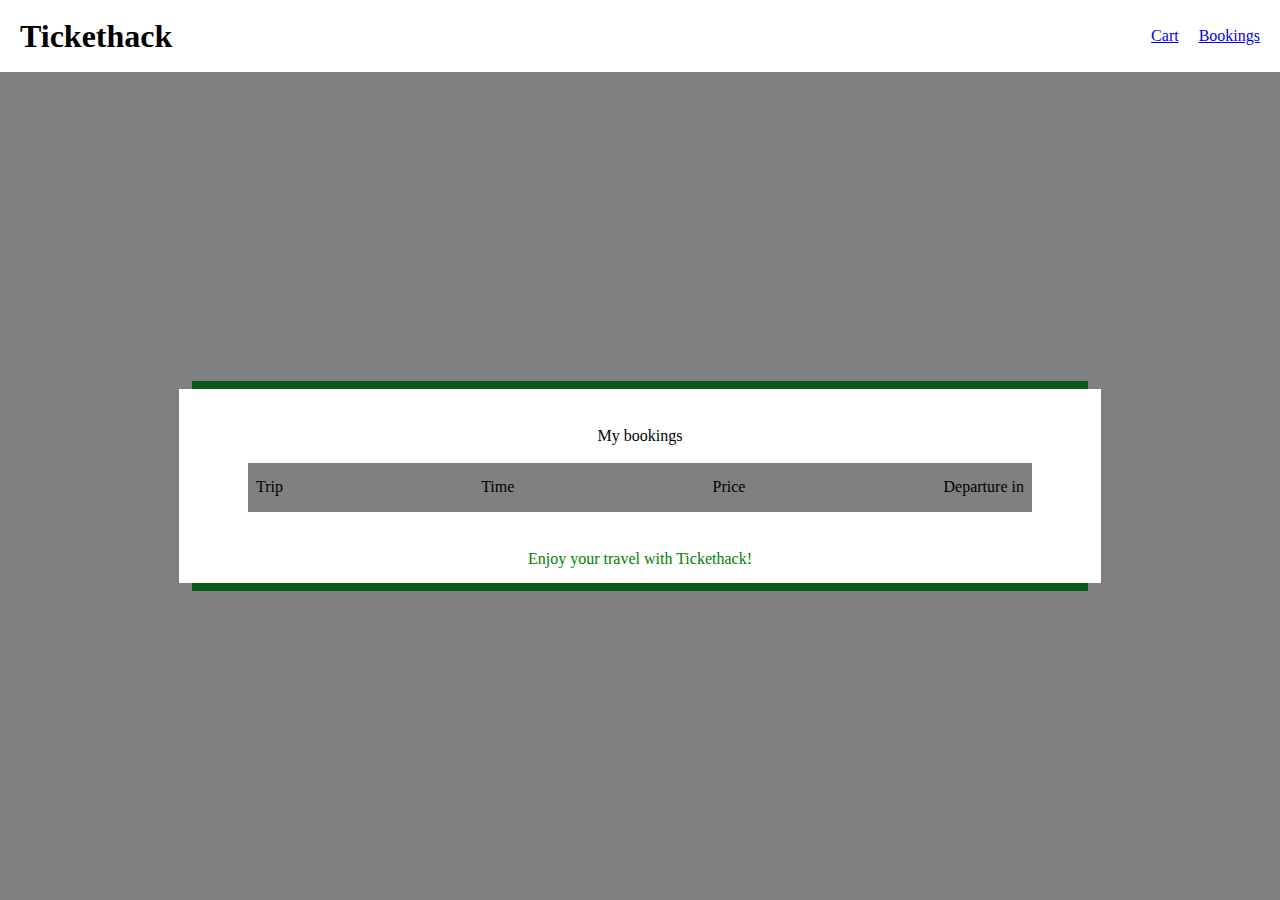
==== bookings.html @ 768b7f6f "css cart et bookings" ====
<!DOCTYPE html>
<html>
<head>
    <title>My bookings</title>
    <link rel="stylesheet" href="bookings.css">
    <link rel="stylesheet" href="header.css">
</head>

<body>
    <div id="header"> 
        <div id="logo">
            <h1>Tickethack</h1>
        </div>
        <div id="links">
            <div id="cart-link">
                <a href="./myCart.html">Cart</a>
            </div>
            <div id="bookings-link">
                <a href="./bookings.html">Bookings</a>
            </div>
        </div>
    </div>

    <div id="body-container">
        <!-- <div id="empty-bookings-container">
            <div id="bookings-message">
                <h4>No booking yet.</h4></br>
                <h4>Why not plan a trip ?</h4>
            </div>
        </div> -->

        <div id="full-bookings-container">
            <div id="bookings">
                
                <p id="bookings-title">My bookings</p>
                </br>
                <div id="bookings-trip">
                    <p>Trip</p>
                    </br>
                    <p>Time</p>
                    </br>
                    <p>Price</p>
                    </br>
                    <p>Departure in</p>
                </div>

            </div>

            
            <div id="enjoy-section">
                <span id="enjoy">Enjoy your travel with Tickethack!</span>
            </div>

            
        </div>


    </div>

    <script src="bookings.css"></script>

</body>

</html>
---- bookings.css ----
* {
    margin : 0%;
}

body {
    width: 100vw;
    height: 100vh;
}

#body-container {
    background-color: grey;
    background-size: cover;
    height: 92%;
    display: flex;
	justify-content: center;
	align-items: center;
   
}

#empty-bookings-container {
    background-color:white;
    padding: 2% 3%;
    width: 50%;
    display: flex;
    justify-content: center;
	align-items: center;
    flex-direction: column;
}

#bookings-message {
    display: flex;
	justify-content: center;
	align-items: center;
    flex-direction: column;
}

#full-bookings-container {
    background-color:rgb(10, 89, 26);
    padding: 5% 5%;
    width: 60%;
    height: 10%;
    display: flex;
    justify-content: center;
	align-items: center;
    flex-direction: column;
}

#enjoy-section {
    display: flex;
    justify-content: center;
	align-items: center;
    padding: 2% 5%;
    width : 110%;
    background-color: white;
}

#bookings {
    display: flex;
    justify-content: space-around;
	align-items: center;
    padding: 5% 10% 3%;
    background-color: white;
    flex-direction: column;
    width : 100%;
}

#bookings-trip {
    display: flex;
    justify-content: space-between;
	align-items: center;
    background-color: grey;
    padding: 2% 1%;
    width : 100%;
}

#enjoy {
    color: green;
}
---- header.css ----
#header {
    height: 8%;
    display: flex;
    justify-content: space-between;
    align-items: center;
    padding: 0 20px;
}

#links {
    display: flex;
    gap: 20px;
}

#links > a {
    text-decoration: none;
}
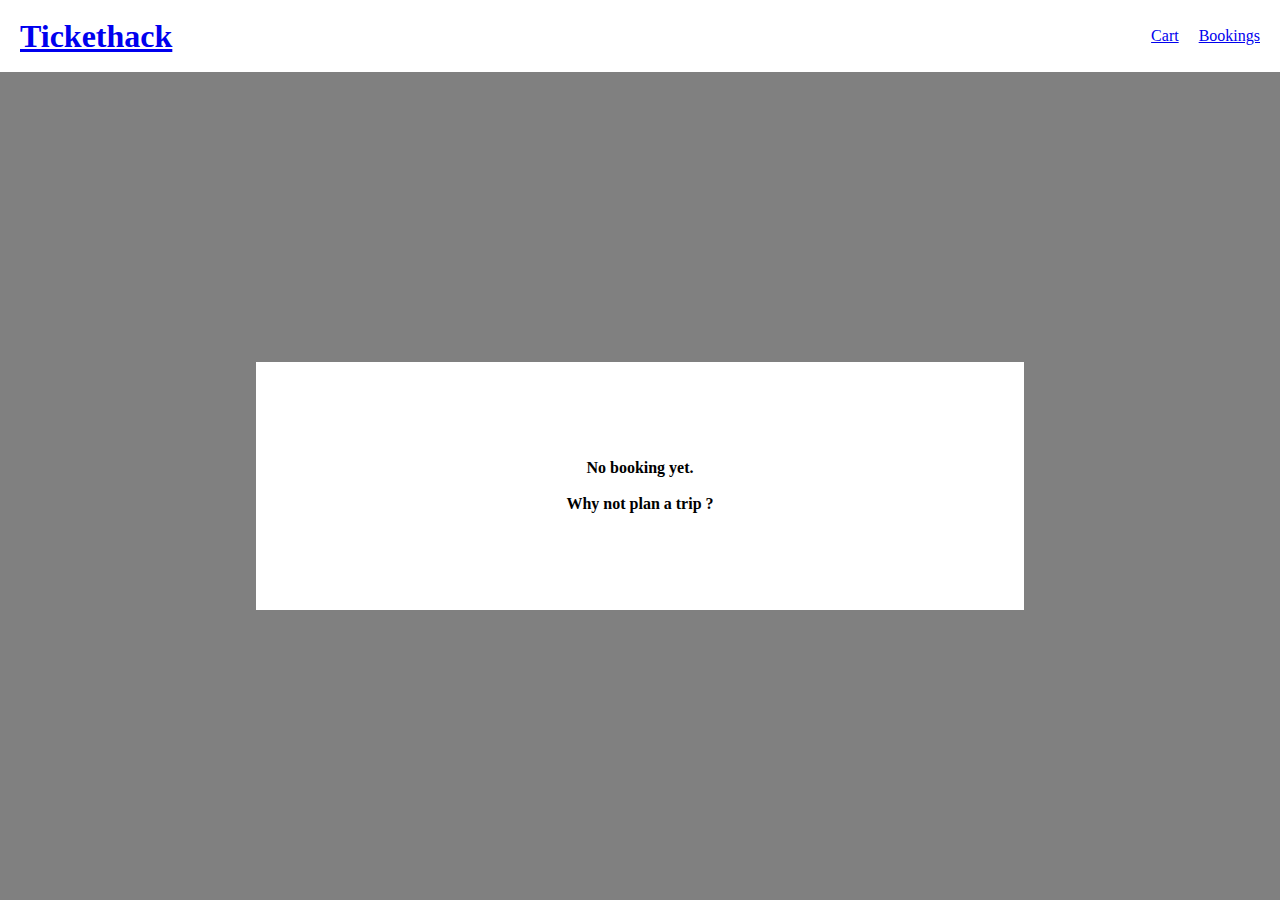
==== commit 45962582: "modif html" ====
--- a/bookings.html
+++ b/bookings.html
@@ -4,12 +4,12 @@
     <title>My bookings</title>
     <link rel="stylesheet" href="bookings.css">
     <link rel="stylesheet" href="header.css">
+    <script src="./node_modules/moment/moment.js"></script>
 </head>
-
 <body>
     <div id="header"> 
         <div id="logo">
-            <h1>Tickethack</h1>
+            <h1><a href="./index.html">Tickethack</a></h1>
         </div>
         <div id="links">
             <div id="cart-link">
@@ -20,45 +20,14 @@
             </div>
         </div>
     </div>
-
     <div id="body-container">
-        <!-- <div id="empty-bookings-container">
+        <div id="empty-bookings-container">
             <div id="bookings-message">
                 <h4>No booking yet.</h4></br>
                 <h4>Why not plan a trip ?</h4>
             </div>
-        </div> -->
-
-        <div id="full-bookings-container">
-            <div id="bookings">
-                
-                <p id="bookings-title">My bookings</p>
-                </br>
-                <div id="bookings-trip">
-                    <p>Trip</p>
-                    </br>
-                    <p>Time</p>
-                    </br>
-                    <p>Price</p>
-                    </br>
-                    <p>Departure in</p>
-                </div>
-
-            </div>
-
-            
-            <div id="enjoy-section">
-                <span id="enjoy">Enjoy your travel with Tickethack!</span>
-            </div>
-
-            
-        </div>
-
-
+        </div> 
     </div>
-
-    <script src="bookings.css"></script>
-
+    <script src="bookings.js"></script>
 </body>
-
 </html>--- a/bookings.css
+++ b/bookings.css
@@ -14,13 +14,12 @@
     display: flex;
 	justify-content: center;
 	align-items: center;
-   
 }
 
 #empty-bookings-container {
     background-color:white;
-    padding: 2% 3%;
-    width: 50%;
+    width: 60%;
+    height: 30%;
     display: flex;
     justify-content: center;
 	align-items: center;
@@ -35,42 +34,61 @@
 }
 
 #full-bookings-container {
-    background-color:rgb(10, 89, 26);
-    padding: 5% 5%;
     width: 60%;
-    height: 10%;
+    height: 30%;
     display: flex;
     justify-content: center;
 	align-items: center;
     flex-direction: column;
+    border-radius: 8px;
+    background-color:white;
+    padding-top: 8px;
+}
+
+#bookings {
+    display: flex;
+    justify-content: space-around;
+	align-items: center;
+    background-color: white;
+    flex-direction: column;
+    width : 100%;
+    height: 80%;
+    border-radius: 8px;
+}
+
+#bookings-trip {
+    display: flex;
+    flex-direction: column;
+    justify-content: space-between;
+	align-items: center;
+    width : 100%;
+    height: 80%;
+
+}
+
+.trip {
+    display: flex;
+    width: 80%;
+    height: 40%;
+    justify-content: space-between;
+    align-items: center;
+    background-color: beige;
+    border-radius: 6px;
+    padding: 0 8px;
+}
+
+.trip-text {
+    display: flex;
 }
 
 #enjoy-section {
     display: flex;
     justify-content: center;
 	align-items: center;
-    padding: 2% 5%;
-    width : 110%;
+    width : 100%;
+    height: 20%;
     background-color: white;
-}
-
-#bookings {
-    display: flex;
-    justify-content: space-around;
-	align-items: center;
-    padding: 5% 10% 3%;
-    background-color: white;
-    flex-direction: column;
-    width : 100%;
-}
-
-#bookings-trip {
-    display: flex;
-    justify-content: space-between;
-	align-items: center;
-    background-color: grey;
-    padding: 2% 1%;
-    width : 100%;
+    border-radius: 8px;
 }
 
 #enjoy {
